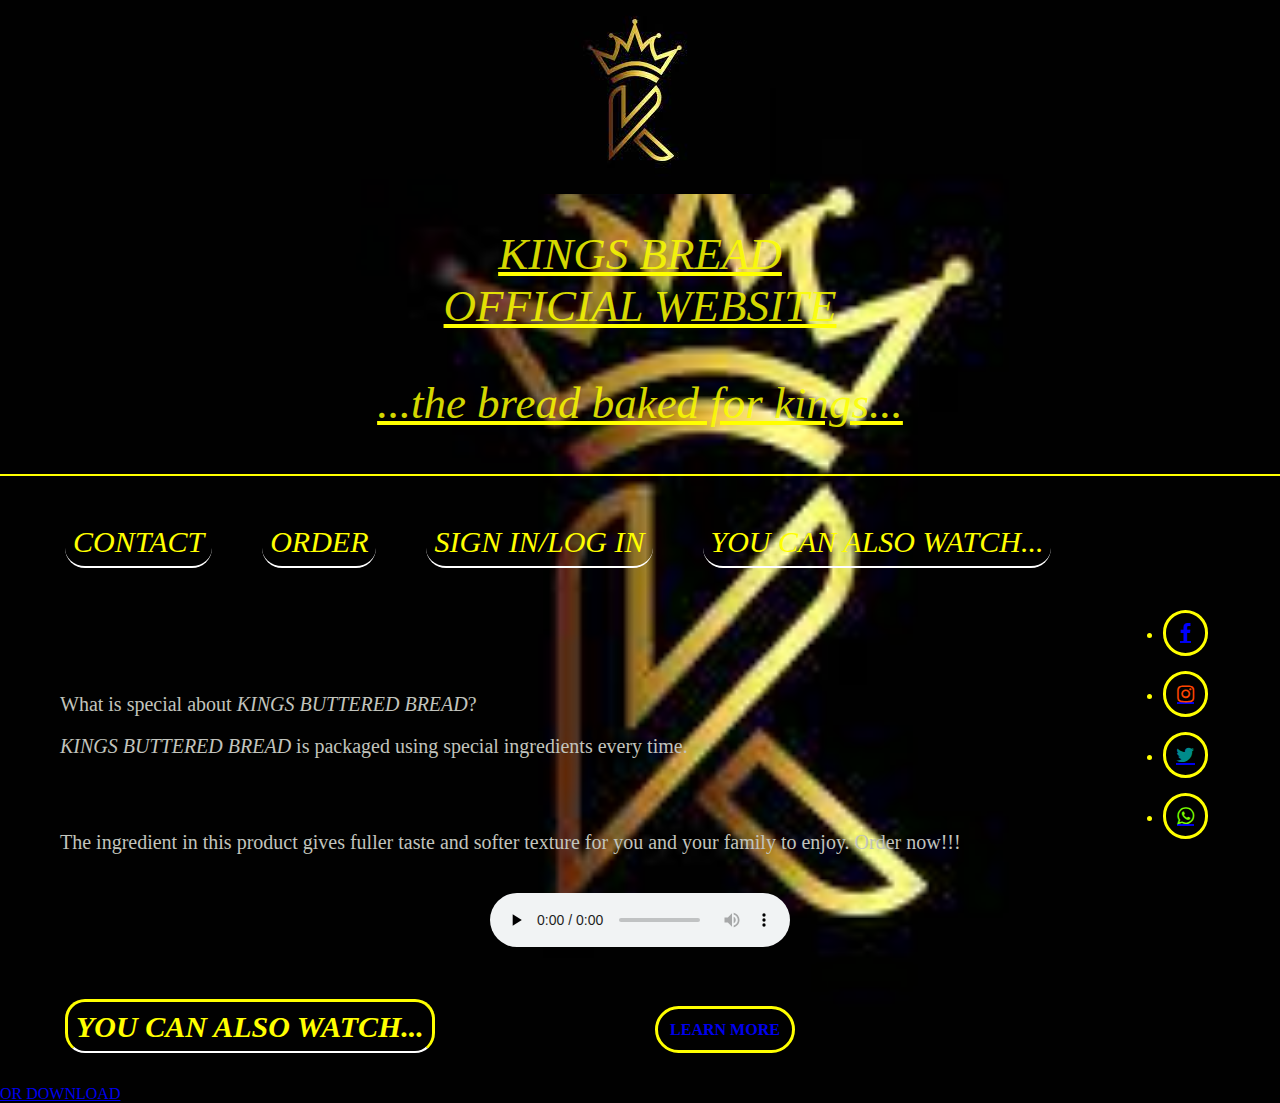
==== index.html @ fd35272d "Add files via upload" ====
<!DOCTYPE html>
<html lang="en">
<head>

    <meta charset="UTF-8">
    <meta name="viewport" content="width=device-width, initial-scale=1.0">
    <meta http-equiv="X-UA-Compatible" content="ie=edge">
    <title>KINGSWEBSITE - HOME</title>
    <link rel="stylesheet"type="text/css" href="kings.css">
    <link rel="stylesheet" href="https:\\stackpath.bootstrapcdn.com/font-awesome/4.7.0/css/font-awesome.min.css">
</head>
<body bgcolor="black" align=center></body>
<body>
    <header>

        <nav>
            <div id="nav-logo" align="center">
                <img src="./kings3.jpg" alt="logo">
            </div>
        </nav>
        <h1 style="color:rgba(251, 255, 0, 0.842)"><em>KINGS BREAD</em><br><em>OFFICIAL WEBSITE</em>
        <p><p><p><em>...the bread baked for kings...</em></p></p></p></h1>
    </header>
    <hr color="yellow">
    <div class="menu">
        <ul>
            <li><a href="1kingsweb.html"><em>CONTACT</em></a></li>
            <li><a href="orderkingsweb.html"><em>ORDER</em></a></li>
            <li><a href="loginn.html"><em>SIGN IN/LOG IN</em></a></li>
            <li><a href="watch.html"><em>YOU CAN ALSO WATCH...</em></a></li>
        </ul>
    </div>
    
    <div class="content">
        <P><p><p>What is special about <em>KINGS BUTTERED BREAD</em>?<b></b><br>
        <em>KINGS BUTTERED BREAD </em>is packaged using special ingredients every time.<br>
        The ingredient in this product gives fuller taste and softer texture for you and your family to enjoy. Order now!!!<b><b></b></b><br>
    </div>
     
<audio controls loop preload="none"
src="Juice WRLD - Wishing Well (Clean -).mp3">
</audio>
    

    <div class="font">
        <ul style="color:yellow">
            <li><a href="https://www.facebook.com/KINGS-Bakery-105827308847539"><i class="fa fa-facebook" style="color:blue"></i></a></li>
            <li><a href="https://instagram.com"><i class="fa fa-instagram" style="color:orangered"></i></a></li>
            <li><a href="https://twitter.com"><i class="fa fa-twitter" style="color:darkcyan"></i></a></li>
            <li><a href="https://whatsapp.com"><i class="fa fa-whatsapp" style="color:lawngreen"></i></a></li>
            
        </ul>
    </div>
    
    <div class="button">
        <a href="2kingsweb.html" class="btn">LEARN MORE</a>
    </div>


    <div class="menu" style="height:-50px">
        <ul>
            <li><a href="watch.html" class="btn"><em>YOU CAN ALSO WATCH...</em></a></li>
        </ul>
    </div>
    <div class="menu">
        <li>
            <a href="test.html">OR DOWNLOAD</a>
        </li>
    </div>


</body>
</html>
---- kings.css ----
body{
    padding:0px;
    margin: 0px;
    background-image: url("image/kings3.jpg");
    background-repeat: no-repeat;
    background-size: cover;
}

.menu{
    text-align: left;
}

.menu ul{
    display:inline-flex;
    list-style: none;
}

.menu ul li{
    margin:25px;
    position:relative;
}

.menu ul li a{
    padding: 8px;
    color:yellow;
    font-size: 30px;
    text-decoration: none;
    border-bottom: 2px solid#fff;
    border-radius: 20px;
    position: relative;
}

.search{
    top: 24px;
    right:20px;
    position: absolute;
    border: 2px solid yellow;
 
 }
 
 .search input {
     font-size: 25px;
     border: 1px solid #fff;
     margin:8px;
     padding: 8px;
     border-radius: 10px;
     list-style: upper-alpha;
 }
 
 .content h2{
     font-size: 60px;
     color: #fff;
     margin-left:8px;
     margin-top:4px;
     text-align:left;
      
 }
 
 .content b{
     color:yellow;
     font-size: 100px;
     text-align: none;
     
 }
 
 .content p{
     text-align: left;
     font-size: 20px;
     margin-left: 60px;
     margin-top: 20px;
     color:rgb(194, 196, 189);
     font-family: papyrus;
 }
 
  
 
  .font{
      right: 72px;
      bottom: 45px;
      position: absolute;
  }
 
  .font ul i{
      list-style: none;
      margin-top: 15px;
      text-align: center;
  }
 
  .font ul a i{
      font-size: 20px;
      color:#fff;
      border:3px solid yellow;
      border-radius: 50px;
      display: block;
      text-decoration: none;
      padding: 10px;
  }
  
 
  .button {
      position:relative;
      top:120px;
      left:135px;
      transform:translate(-50px, -50px);
  }
 
  .btn{
      border:3px solid yellow;
      padding: 12px;
      text-decoration: none;
      border-radius: 30px;
      font-weight: bold;
  }

  .button {
    position:relative;
    top:120px;
    left:135px;
    transform:translate(-50px, -50px);
}

.btn{
    border:3px solid yellow;
    padding: 12px;
    text-decoration: none;
    border-radius: 30px;
    font-weight: bold;
}
 
  .menu ul li a:hover{
      color: 800000;
  }
 
  .content h2:hover{
      text-shadow:11px  11px 11px #fff;
  }
 
  .btn :hover{
    background: #ffa500;
} 
 
  .btn :hover{
      background: #ffa500;
  }
 
 
  .font ul a i:hover{
     background: #ffa500;
 
  }

h1 {
    color: yellow;
    font-family: cooper;
    font-size: 45px;
    font-weight: 480;
    text-transform: initial;
    text-decoration: underline yellow;
}
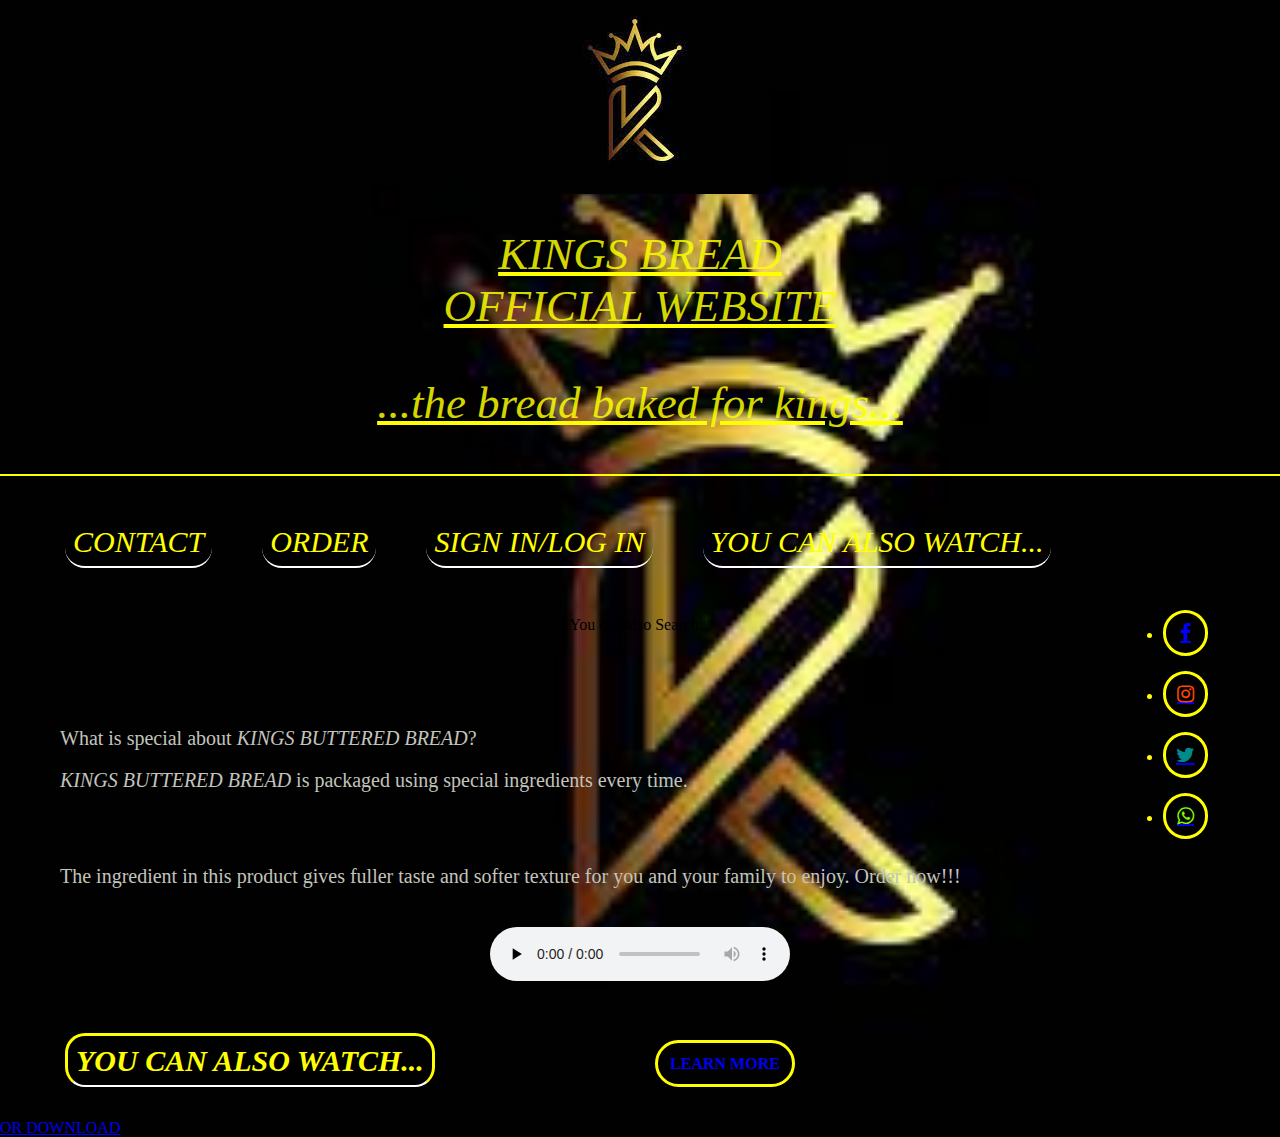
==== commit 2a54f87e: "Update index.html" ====
--- a/index.html
+++ b/index.html
@@ -30,6 +30,10 @@
             <li><a href="watch.html"><em>YOU CAN ALSO WATCH...</em></a></li>
         </ul>
     </div>
+    <p>You can also Search...</p>
+    <script async src="https://cse.google.com/cse.js?cx=e197c033d1b744a80">
+    </script>
+    <div class="gcse-search"></div>
     
     <div class="content">
         <P><p><p>What is special about <em>KINGS BUTTERED BREAD</em>?<b></b><br>
@@ -70,4 +74,4 @@
 
 
 </body>
-</html>+</html>
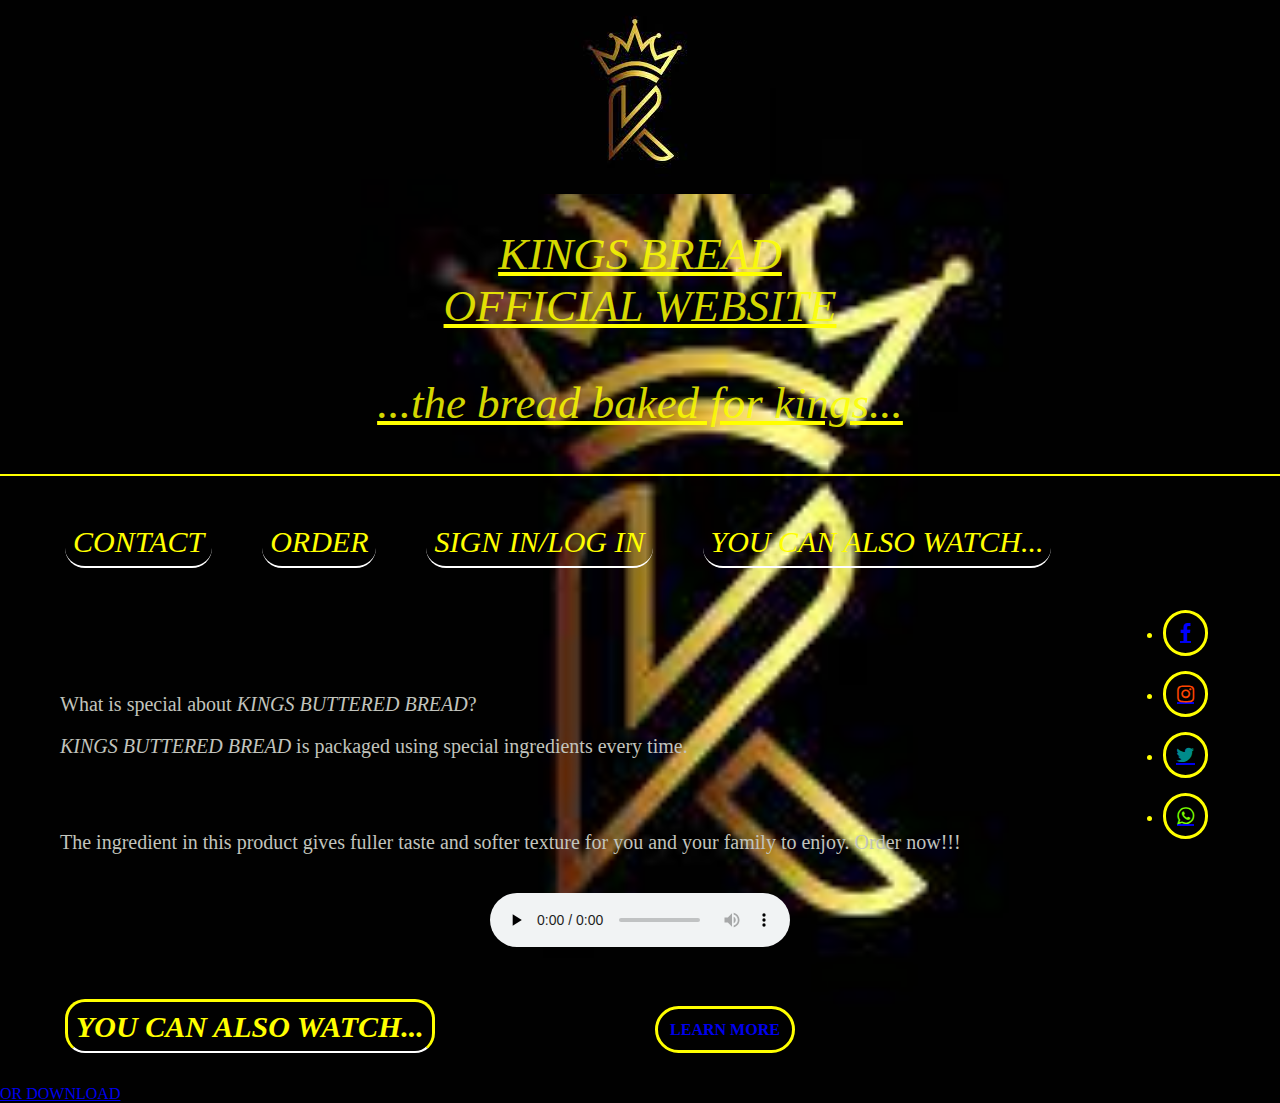
==== commit 1f0a9d30: "Update index.html" ====
--- a/index.html
+++ b/index.html
@@ -30,11 +30,6 @@
             <li><a href="watch.html"><em>YOU CAN ALSO WATCH...</em></a></li>
         </ul>
     </div>
-    <p>You can also Search...</p>
-    <script async src="https://cse.google.com/cse.js?cx=e197c033d1b744a80">
-    </script>
-    <div class="gcse-search"></div>
-    
     <div class="content">
         <P><p><p>What is special about <em>KINGS BUTTERED BREAD</em>?<b></b><br>
         <em>KINGS BUTTERED BREAD </em>is packaged using special ingredients every time.<br>
